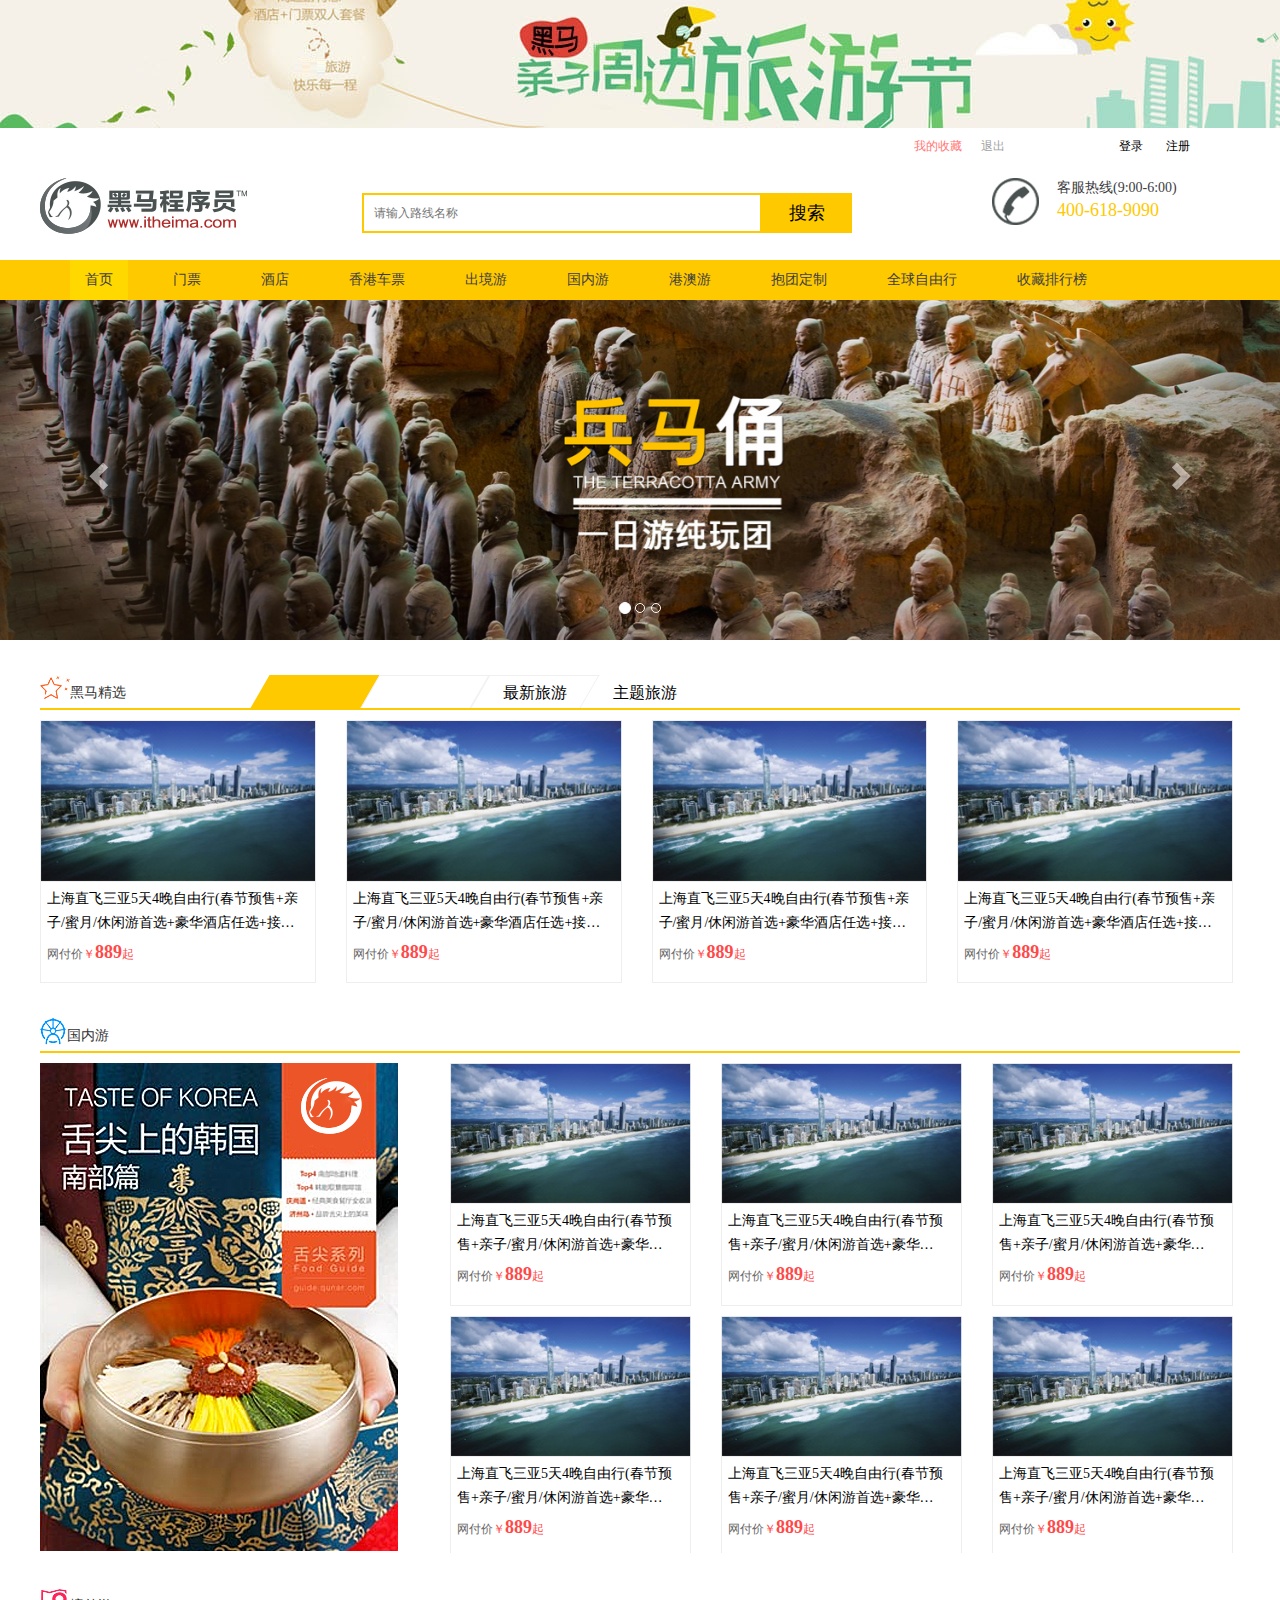
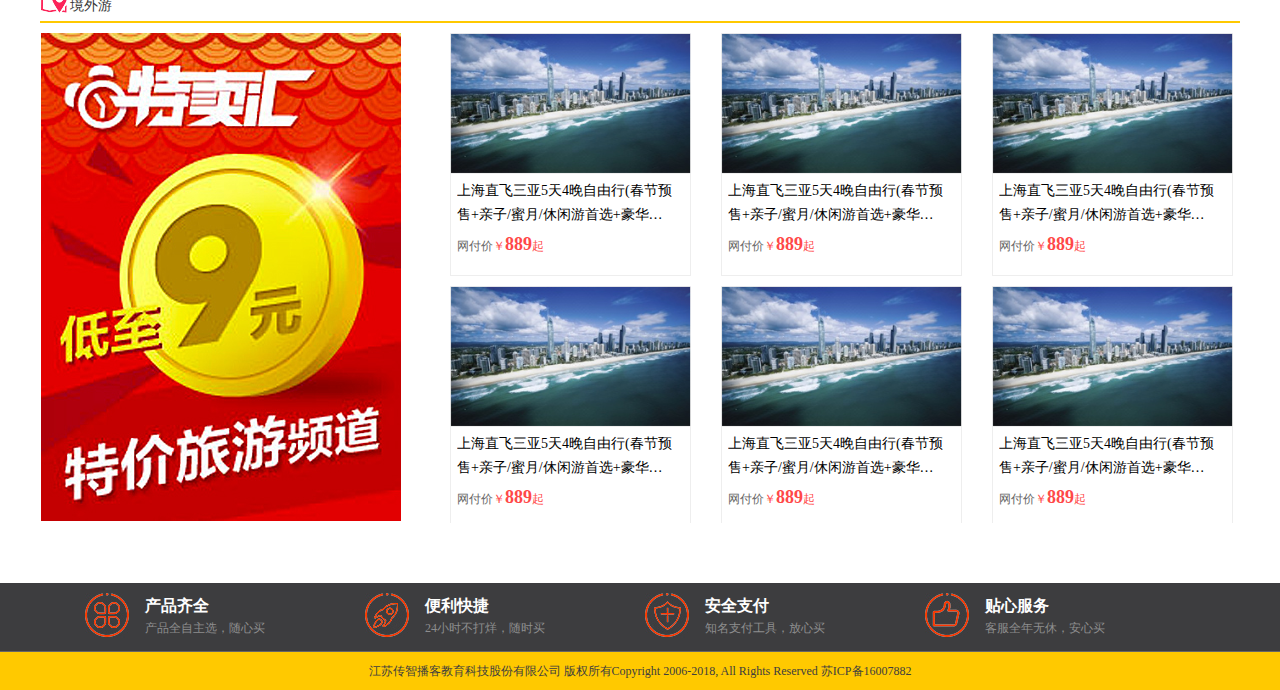
==== src/main/webapp/index.html @ 73dea089 "Initial commit" ====
<!DOCTYPE html>
<html>

<head>
    <meta charset="utf-8">
    <meta http-equiv="X-UA-Compatible" content="IE=edge">
    <meta name="viewport" content="width=device-width, initial-scale=1">
    <title>黑马旅游网</title>
    <!-- Bootstrap -->
    <link href="css/bootstrap.min.css" rel="stylesheet">
    <link rel="stylesheet" type="text/css" href="css/common.css">
    <link rel="stylesheet" type="text/css" href="css/index.css">
	
	<!-- jQuery (necessary for Bootstrap's JavaScript plugins) -->
    <script src="js/jquery-3.3.1.js"></script>
    <!-- Include all compiled plugins (below), or include individual files as needed -->
    <script src="js/bootstrap.min.js"></script>
    <!--导入布局js，共享header和footer-->
    <script type="text/javascript" src="js/include.js"></script>
    <!-- HTML5 shim and Respond.js for IE8 support of HTML5 elements and media queries -->
    <!-- WARNING: Respond.js doesn't work if you view the page via file:// -->
    <!--[if lt IE 9]>
      <script src="https://cdn.bootcss.com/html5shiv/3.7.3/html5shiv.min.js"></script>
      <script src="https://cdn.bootcss.com/respond.js/1.4.2/respond.min.js"></script>
    <![endif]-->
</head>
<body>
	<!--引入头部-->
    <div id="header"></div>
    <!-- banner start-->
    <section id="banner">
        <div id="carousel-example-generic" class="carousel slide" data-ride="carousel" data-interval="2000">
            <!-- Indicators -->
            <ol class="carousel-indicators">
                <li data-target="#carousel-example-generic" data-slide-to="0" class="active"></li>
                <li data-target="#carousel-example-generic" data-slide-to="1"></li>
                <li data-target="#carousel-example-generic" data-slide-to="2"></li>
            </ol>
            <!-- Wrapper for slides -->
            <div class="carousel-inner" role="listbox">
                <div class="item active">
                    <img src="images/banner_1.jpg" alt="">
                </div>
                <div class="item">
                    <img src="images/banner_2.jpg" alt="">
                </div>
                <div class="item">
                    <img src="images/banner_3.jpg" alt="">
                </div>
            </div>
            <!-- Controls -->
            <a class="left carousel-control" href="#carousel-example-generic" role="button" data-slide="prev">
			    <span class="glyphicon glyphicon-chevron-left" aria-hidden="true"></span>
			    <span class="sr-only">Previous</span>
			  </a>
            <a class="right carousel-control" href="#carousel-example-generic" role="button" data-slide="next">
			    <span class="glyphicon glyphicon-chevron-right" aria-hidden="true"></span>
			    <span class="sr-only">Next</span>
			  </a>
        </div>
    </section>
    <!-- banner end-->
    <!-- 旅游 start-->
    <section id="content">
         <!-- 黑马精选start-->
        <section class="hemai_jx">
            <div class="jx_top">
                <div class="jx_tit">
                    <img src="images/icon_5.jpg" alt="">
                    <span>黑马精选</span>
                </div>
                <!-- Nav tabs -->
                <ul class="jx_tabs" role="tablist">
                    <li role="presentation" class="active">
                        <span></span>
                        <a href="#popularity" aria-controls="popularity" role="tab" data-toggle="tab">人气旅游</a>
                    </li>
                    <li role="presentation">
                        <span></span>
                        <a href="#newest" aria-controls="newest" role="tab" data-toggle="tab">最新旅游</a>
                    </li>
                    <li role="presentation">
                        <span></span>
                        <a href="#theme" aria-controls="theme" role="tab" data-toggle="tab">主题旅游</a>
                    </li>
                </ul>
            </div>
            <div class="jx_content">
                <!-- Tab panes -->
                <div class="tab-content">
                    <div role="tabpanel" class="tab-pane active" id="popularity">
                        <div class="row">
                            <div class="col-md-3">
                                <a href="javascript:;">
                                    <img src="images/jiangxuan_4.jpg" alt="">
                                    <div class="has_border">
                                        <h3>上海直飞三亚5天4晚自由行(春节预售+亲子/蜜月/休闲游首选+豪华酒店任选+接送机)</h3>
                                        <div class="price">网付价<em>￥</em><strong>889</strong><em>起</em></div>
                                    </div>
                                </a>
                            </div>
                            <div class="col-md-3">
                                <a href="javascript:;">
                                    <img src="images/jiangxuan_4.jpg" alt="">
                                    <div class="has_border">
                                        <h3>上海直飞三亚5天4晚自由行(春节预售+亲子/蜜月/休闲游首选+豪华酒店任选+接送机)</h3>
                                        <div class="price">网付价<em>￥</em><strong>889</strong><em>起</em></div>
                                    </div>
                                </a>
                            </div>
                            <div class="col-md-3">
                                <a href="javascript:;">
                                    <img src="images/jiangxuan_4.jpg" alt="">
                                    <div class="has_border">
                                        <h3>上海直飞三亚5天4晚自由行(春节预售+亲子/蜜月/休闲游首选+豪华酒店任选+接送机)</h3>
                                        <div class="price">网付价<em>￥</em><strong>889</strong><em>起</em></div>
                                    </div>
                                </a>
                            </div>
                            <div class="col-md-3">
                                <a href="javascript:;">
                                    <img src="images/jiangxuan_4.jpg" alt="">
                                    <div class="has_border">
                                        <h3>上海直飞三亚5天4晚自由行(春节预售+亲子/蜜月/休闲游首选+豪华酒店任选+接送机)</h3>
                                        <div class="price">网付价<em>￥</em><strong>889</strong><em>起</em></div>
                                    </div>
                                </a>
                            </div>
                        </div>
                    </div>
                    <div role="tabpanel" class="tab-pane" id="newest">
                        <div class="row">
                            <div class="col-md-3">
                                <a href="javascript:;">
                                    <img src="images/jiangxuan_1.jpg" alt="">
                                    <div class="has_border">
                                        <h3>上海直飞三亚5天4晚自由行(春节预售+亲子/蜜月/休闲游首选+豪华酒店任选+接送机)</h3>
                                        <div class="price">网付价<em>￥</em><strong>889</strong><em>起</em></div>
                                    </div>
                                </a>
                            </div>
                            <div class="col-md-3">
                                <a href="javascript:;">
                                    <img src="images/jiangxuan_1.jpg" alt="">
                                    <div class="has_border">
                                        <h3>上海直飞三亚5天4晚自由行(春节预售+亲子/蜜月/休闲游首选+豪华酒店任选+接送机)</h3>
                                        <div class="price">网付价<em>￥</em><strong>889</strong><em>起</em></div>
                                    </div>
                                </a>
                            </div>
                            <div class="col-md-3">
                                <a href="javascript:;">
                                    <img src="images/jiangxuan_1.jpg" alt="">
                                    <div class="has_border">
                                        <h3>上海直飞三亚5天4晚自由行(春节预售+亲子/蜜月/休闲游首选+豪华酒店任选+接送机)</h3>
                                        <div class="price">网付价<em>￥</em><strong>889</strong><em>起</em></div>
                                    </div>
                                </a>
                            </div>
                            <div class="col-md-3">
                                <a href="javascript:;">
                                    <img src="images/jiangxuan_1.jpg" alt="">
                                    <div class="has_border">
                                        <h3>上海直飞三亚5天4晚自由行(春节预售+亲子/蜜月/休闲游首选+豪华酒店任选+接送机)</h3>
                                        <div class="price">网付价<em>￥</em><strong>889</strong><em>起</em></div>
                                    </div>
                                </a>
                            </div>
                        </div>
                    </div>
                    <div role="tabpanel" class="tab-pane" id="theme">
                        <div class="row">
                            <div class="col-md-3">
                                <a href="javascript:;">
                                    <img src="images/jiangxuan_2.jpg" alt="">
                                    <div class="has_border">
                                        <h3>上海直飞三亚5天4晚自由行(春节预售+亲子/蜜月/休闲游首选+豪华酒店任选+接送机)</h3>
                                        <div class="price">网付价<em>￥</em><strong>889</strong><em>起</em></div>
                                    </div>
                                </a>
                            </div>
                            <div class="col-md-3">
                                <a href="javascript:;">
                                    <img src="images/jiangxuan_2.jpg" alt="">
                                    <div class="has_border">
                                        <h3>上海直飞三亚5天4晚自由行(春节预售+亲子/蜜月/休闲游首选+豪华酒店任选+接送机)</h3>
                                        <div class="price">网付价<em>￥</em><strong>889</strong><em>起</em></div>
                                    </div>
                                </a>
                            </div>
                            <div class="col-md-3">
                                <a href="javascript:;">
                                    <img src="images/jiangxuan_2.jpg" alt="">
                                    <div class="has_border">
                                        <h3>上海直飞三亚5天4晚自由行(春节预售+亲子/蜜月/休闲游首选+豪华酒店任选+接送机)</h3>
                                        <div class="price">网付价<em>￥</em><strong>889</strong><em>起</em></div>
                                    </div>
                                </a>
                            </div>
                            <div class="col-md-3">
                                <a href="javascript:;">
                                    <img src="images/jiangxuan_2.jpg" alt="">
                                    <div class="has_border">
                                        <h3>上海直飞三亚5天4晚自由行(春节预售+亲子/蜜月/休闲游首选+豪华酒店任选+接送机)</h3>
                                        <div class="price">网付价<em>￥</em><strong>889</strong><em>起</em></div>
                                    </div>
                                </a>
                            </div>
                        </div>
                    </div>
                </div>
            </div>
        </section>
        <!-- 黑马精选end-->
        <!-- 国内游 start-->
        <section class="hemai_jx">
            <div class="jx_top">
                <div class="jx_tit">
                    <img src="images/icon_6.jpg" alt="">
                    <span>国内游</span>
                </div>
            </div>
            <div class="heima_gn">
                <div class="guonei_l">
                    <img src="images/guonei_1.jpg" alt="">
                </div>
                <div class="guone_r">
                    <div class="row">
                        <div class="col-md-4">
                            <a href="route_detail.html">
								<img src="images/jiangxuan_4.jpg" alt="">
								<div class="has_border">
									<h3>上海直飞三亚5天4晚自由行(春节预售+亲子/蜜月/休闲游首选+豪华酒店任选+接送机)</h3>
									<div class="price">网付价<em>￥</em><strong>889</strong><em>起</em></div>									
								</div>
							</a>
                        </div>
                        <div class="col-md-4">
                            <a href="route_detail.html">
								<img src="images/jiangxuan_4.jpg" alt="">
								<div class="has_border">
									<h3>上海直飞三亚5天4晚自由行(春节预售+亲子/蜜月/休闲游首选+豪华酒店任选+接送机)</h3>
									<div class="price">网付价<em>￥</em><strong>889</strong><em>起</em></div>									
								</div>
							</a>
                        </div>
                        <div class="col-md-4">
                            <a href="route_detail.html">
								<img src="images/jiangxuan_4.jpg" alt="">
								<div class="has_border">
									<h3>上海直飞三亚5天4晚自由行(春节预售+亲子/蜜月/休闲游首选+豪华酒店任选+接送机)</h3>
									<div class="price">网付价<em>￥</em><strong>889</strong><em>起</em></div>									
								</div>
							</a>
                        </div>
                        <div class="col-md-4">
                            <a href="route_detail.html">
								<img src="images/jiangxuan_4.jpg" alt="">
								<div class="has_border">
									<h3>上海直飞三亚5天4晚自由行(春节预售+亲子/蜜月/休闲游首选+豪华酒店任选+接送机)</h3>
									<div class="price">网付价<em>￥</em><strong>889</strong><em>起</em></div>									
								</div>
							</a>
                        </div>
                        <div class="col-md-4">
                            <a href="route_detail.html">
									<img src="images/jiangxuan_4.jpg" alt="">
								<div class="has_border">
									<h3>上海直飞三亚5天4晚自由行(春节预售+亲子/蜜月/休闲游首选+豪华酒店任选+接送机)</h3>
									<div class="price">网付价<em>￥</em><strong>889</strong><em>起</em></div>									
								</div>
							</a>
                        </div>
                        <div class="col-md-4">
                            <a href="route_detail.html">
								<img src="images/jiangxuan_4.jpg" alt="">
								<div class="has_border">
									<h3>上海直飞三亚5天4晚自由行(春节预售+亲子/蜜月/休闲游首选+豪华酒店任选+接送机)</h3>
									<div class="price">网付价<em>￥</em><strong>889</strong><em>起</em></div>									
								</div>
							</a>
                        </div>
                    </div>
                </div>
            </div>
        </section>
        <!-- 国内游 end-->
        <!-- 境外游 start-->
        <section class="hemai_jx">
            <div class="jx_top">
                <div class="jx_tit">
                    <img src="images/icon_7.jpg" alt="">
                    <span>境外游</span>
                </div>
            </div>
            <div class="heima_gn">
                <div class="guonei_l">
                    <img src="images/jiangwai_1.jpg" alt="">
                </div>
                <div class="guone_r">
                    <div class="row">
                        <div class="col-md-4">
                            <a href="route_detail.html">
								<img src="images/jiangxuan_4.jpg" alt="">
								<div class="has_border">
									<h3>上海直飞三亚5天4晚自由行(春节预售+亲子/蜜月/休闲游首选+豪华酒店任选+接送机)</h3>
									<div class="price">网付价<em>￥</em><strong>889</strong><em>起</em></div>									
								</div>
							</a>
                        </div>
                        <div class="col-md-4">
                            <a href="route_detail.html">
								<img src="images/jiangxuan_4.jpg" alt="">
								<div class="has_border">
									<h3>上海直飞三亚5天4晚自由行(春节预售+亲子/蜜月/休闲游首选+豪华酒店任选+接送机)</h3>
									<div class="price">网付价<em>￥</em><strong>889</strong><em>起</em></div>									
								</div>
							</a>
                        </div>
                        <div class="col-md-4">
                            <a href="route_detail.html">
								<img src="images/jiangxuan_4.jpg" alt="">
								<div class="has_border">
									<h3>上海直飞三亚5天4晚自由行(春节预售+亲子/蜜月/休闲游首选+豪华酒店任选+接送机)</h3>
									<div class="price">网付价<em>￥</em><strong>889</strong><em>起</em></div>									
								</div>
							</a>
                        </div>
                        <div class="col-md-4">
                            <a href="route_detail.html">
								<img src="images/jiangxuan_4.jpg" alt="">
								<div class="has_border">
									<h3>上海直飞三亚5天4晚自由行(春节预售+亲子/蜜月/休闲游首选+豪华酒店任选+接送机)</h3>
									<div class="price">网付价<em>￥</em><strong>889</strong><em>起</em></div>									
								</div>
							</a>
                        </div>
                        <div class="col-md-4">
                            <a href="route_detail.html">
									<img src="images/jiangxuan_4.jpg" alt="">
								<div class="has_border">
									<h3>上海直飞三亚5天4晚自由行(春节预售+亲子/蜜月/休闲游首选+豪华酒店任选+接送机)</h3>
									<div class="price">网付价<em>￥</em><strong>889</strong><em>起</em></div>									
								</div>
							</a>
                        </div>
                        <div class="col-md-4">
                            <a href="route_detail.html">
								<img src="images/jiangxuan_4.jpg" alt="">
								<div class="has_border">
									<h3>上海直飞三亚5天4晚自由行(春节预售+亲子/蜜月/休闲游首选+豪华酒店任选+接送机)</h3>
									<div class="price">网付价<em>￥</em><strong>889</strong><em>起</em></div>									
								</div>
							</a>
                        </div>
                    </div>
                </div>
            </div>
        </section>
        <!-- 境外游 end-->
    </section>
    <!-- 旅游 end-->
   <!--导入底部-->
    <div id="footer"></div>

</body>
</html>
---- src/main/webapp/css/common.css ----
/*
* @Author: WCM
* @Date:   2018-01-27 15:13:13
* @Last Modified by:   WCM
* @Last Modified time: 2018-01-27 15:17:57
*/

/*css 初始化 */
html, body, ul, li, ol, dl, dd, dt, p, h1, h2, h3, h4, h5, h6, form, fieldset, legend, img {
    margin: 0;
    padding: 0;  
    box-sizing: border-box;
    font-family: '微软雅黑';
}

fieldset, img, input, button {
    border: none;
    padding: 0;
    margin: 0;
    outline-style: none;  /*外面环绕线*/
}

ul, ol {
    list-style: none;
}

input {
    padding-top: 0;
    padding-bottom: 0;
      /*字体的自动识别*/
}
select, input {
    vertical-align: middle;
}

/*输入字居中显示*/
select, input, textarea {
    font-size: 12px;
    margin: 0;
}

textarea {
    resize: none;  /*不可以随意拖动*/
}
img{
    display: block;
}
table {
    border-collapse: collapse; /*合并外连线*/
}

.clearfix:before, .clearfix:after {
    content: "";
    display: table;
    clear: both;
}

.clearfix {
    *zoom: 1; /*IE/7/6*/  /*兼容IE6下的写法*/
}
a {
    text-decoration: none;
}

h1, h2, h3, h4, h5, h6 {
    text-decoration: none;
    font-weight: normal;
    font-size: 100%;
}

/*头部*/

#header {
    width: 100%;
    overflow: hidden;
}

.top_banner {
    width: 1500px;
    height: 128px;
    margin: 0 auto;
}

.shortcut {
    width: 1200px;
    height: 50px;
}

.login_out, .login {  
    height: 50px;
    line-height: 36px;
    float: right;
}

.login {
    width: 205px;
    font-size: 12px;
}
.login a{
    font-size: 12px;
    color: #a1a1a1;
}
.login .collection {
    color: #ff7676;
    margin: 0 16px 0 10px;
}
.login_out a {
    color: #000;
    font-size: 12px;
    margin: 0 10px;
}

.header_wrap {
    widows: 100%;
    overflow: hidden;
}

.topbar {
    width: 1200px;
    overflow: hidden;
    margin: 0 auto;
}

.logo,
.search,
.hottel {
    float: left;
}

.logo a {
    display: inline-block;
}

.search {
    margin: 15px 140px 0 115px;
}

.search_input {
    float: left;
    width: 400px;
    height: 36px;
    border: 2px solid #ffc900;
    padding-left: 10px;
}

.search_input:focus {
    outline: none;
}

.search-button {
    float: left;
    width: 90px;
    height: 40px;
    background: #ffc900;
    text-align: center;
    line-height: 40px;
    color: #000;
    font-size: 18px;
}

::-webkit-input-placeholder {
    /* WebKit browsers */
    font-size: 12px;
}

:-moz-placeholder {
    /* Mozilla Firefox 4 to 18 */
    font-size: 12px;
}

::-moz-placeholder {
    /* Mozilla Firefox 19+ */
    font-size: 12px;
}

:-ms-input-placeholder {
    /* Internet Explorer 10+ */
    font-size: 12x;
}

.hot_pic,
.hot_tel {
    float: left;
}

.hot_pic {
    margin-right: 18px;
}

.hot_time {
    color: #3d3d3f;
    font-size: 14px;
}

.hot_num {
    color: #ffc900;
    font-size: 18px;
}

.navitem {
    width: 100%;
    height: 40px;
    background: #ffc900;
}

.nav {
    width: 1200px;
    margin: 20px auto 0;
}

.nav li {
    float: left;
    margin-left: 30px;
}

.nav li a {
    color: #3d3d3f;
    font-size: 14px;
    display: inline-block;
}

.nav>li>a:focus, .nav>li>a:hover{
    background: none;
}

.nav .nav-active {
    background-color: #ffd800;
}

.nav>li>a {   
    padding: 10px 15px;
}

/*公共页尾*/


/*页尾*/
.fl {
    float: left;
}
#footer {
    width: 100%;
    background: #3d3d3f;
}

.why_select {    
    overflow: hidden;
    margin: 0 auto;
    border-bottom: solid 1px #666;
    padding: 10px 85px;
    font-family: '微软雅黑';
}

.why_select dl {
    float: left;
    margin-bottom: 0;
}

.why_select dd {
    margin: 4px 100px 0 60px;
}

.why_select h1 {
    font-size: 16px;
    color: #fff;
    font-weight: bold;
    margin: 0;
}

.why_select h1.title {
    line-height: 50px;
    padding-right: 25px;
}

.why_select h2 {
    font-size: 12px;
    color: #8d8d8e;
    line-height: 26px;
}

.why_select .icon {
    width: 50px;
    height: 50px;
}



.company {
    width: 100%;
    height: 38px;
    line-height: 38px;
    background: #ffc900;
    color: #3d3d3f;
    text-align: center;
    font-size: 12px;
}


/*分页样式*/
.pageNum {
    width: 100%;
    overflow: hidden;
}


.pageNum ul li {
  width: 40px;
  height: 40px;
  float: left;
  border: 1px solid #eee;
  margin-right: 10px;
  text-align: center;
  line-height: 40px;
}
.pageNum ul li.curPage {
    background-color: #ffc900;
}
.pageNum ul li a {
  width: 100%;
  height: 100%;
  color: #000;
  font-size: 14px;
}
.pageNum ul .threeword {
  width: 75px;
}
---- src/main/webapp/css/index.css ----
.search_input {
	height: 40px;
}
/*黑马精选*/
#content {
	margin-bottom: 60px;
}
.hemai_jx{
	width: 1200px;
	overflow: hidden;
	margin: 0 auto;
}
.jx_top{
	width: 1200px;
	height: 35px;
	line-height: 35px;
	margin: 0 auto;
}

.jx_top {
	margin-top: 35px;
	border-bottom: 2px solid #ffc900;
}
.jx_tit, .jx_tabs {
	float: left;
	
}
.jx_tit {
	width:100px;
	height: 35px;
	line-height: 35px;
}
.jx_tit img{
	vertical-align: top;
	float: left;
}
.jx_tabs {
	list-style: none;
	margin-bottom: 0;
	height: 35px;
	margin-left: 120px;
}
.jx_tabs li {
	float: left;
	height: 35px;
	position: relative;			
}
.jx_tabs li span{
	display: inline-block;
    width: 110px;
    height: 33px;  
    border: 1px solid #f0f0f0;
    border-bottom: none;
    transform: skew(-30deg);
}
.jx_tabs li a{
	width: 110px;
    height: 35px;
    line-height: 35px;
    text-align: center;
    position: absolute;
    top: 0px;
    z-index: 99;
    text-decoration: none;
    color: #000;
    font-size: 16px;
}
.jx_tabs .active span {
	background: #ffc900;
	border:none;
}
.jx_tabs .active a{
	  color: #fff;
}


.jx_content .row, .guone_r .row {
    margin-right: -8px;
}
.jx_content a, .guone_r a{
	text-decoration: none;
	display: block;	
}
.jx_content .has_border, .guone_r .has_border{		
	border: 1px solid #eee;
	padding: 0 6px;
}
.jx_content h3, .guone_r h3 {
	margin: 5px 0;
    padding-right: 11px;
    font-size: 14px;
    color: #000;
    line-height: 24px;   
    overflow: hidden;
    font-weight: normal;
    background-color: #fff;
    display: -webkit-box;
    -webkit-box-orient: vertical;
    -webkit-line-clamp: 2;
    overflow: hidden;
}
.jx_content img, .guone_r .row img {
	display: block;
    width: 100%;
}
.price {
	font-size: 12px;
	color: #666;
	padding-bottom: 17px;
}
.price em {
    font-size: 12px;
    font-style: normal;
    color: #ff4848;
}
.price strong {
    font-size: 18px;
    color: #ff4848;
}
.tab-content {
	margin-top: 10px;
}



/*国内游*/


.heima_gn{
	width: 100%;
    overflow: hidden;
}
.guonei_l, 
.guone_r {
	float: left;
}
.guonei_l {
	width:360px;
	height: 490px;
	margin-right: 50px;
	margin-top: 10px;
}
.guone_r {
	width:790px;
	height: 490px;
}
.guone_r .row>div {
	margin-top: 10px;
}


.fl {
	float: left;
	
}
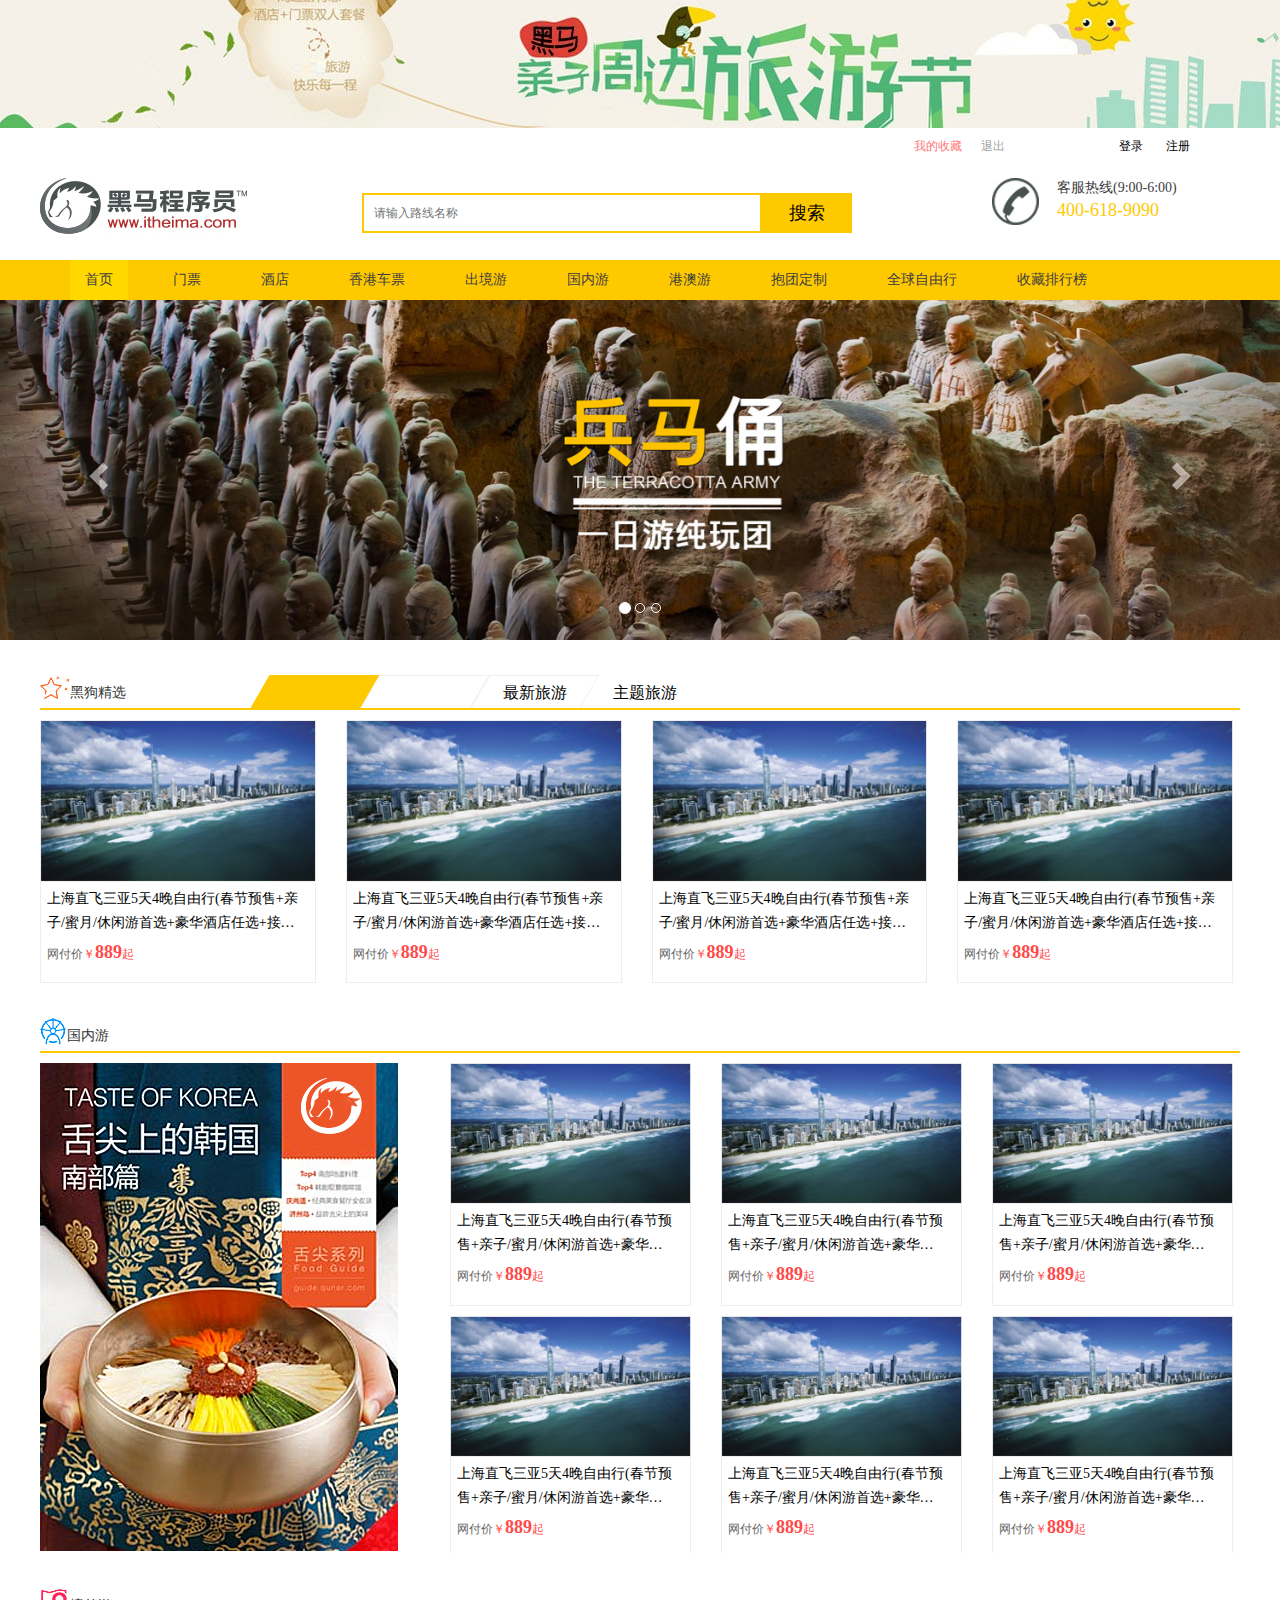
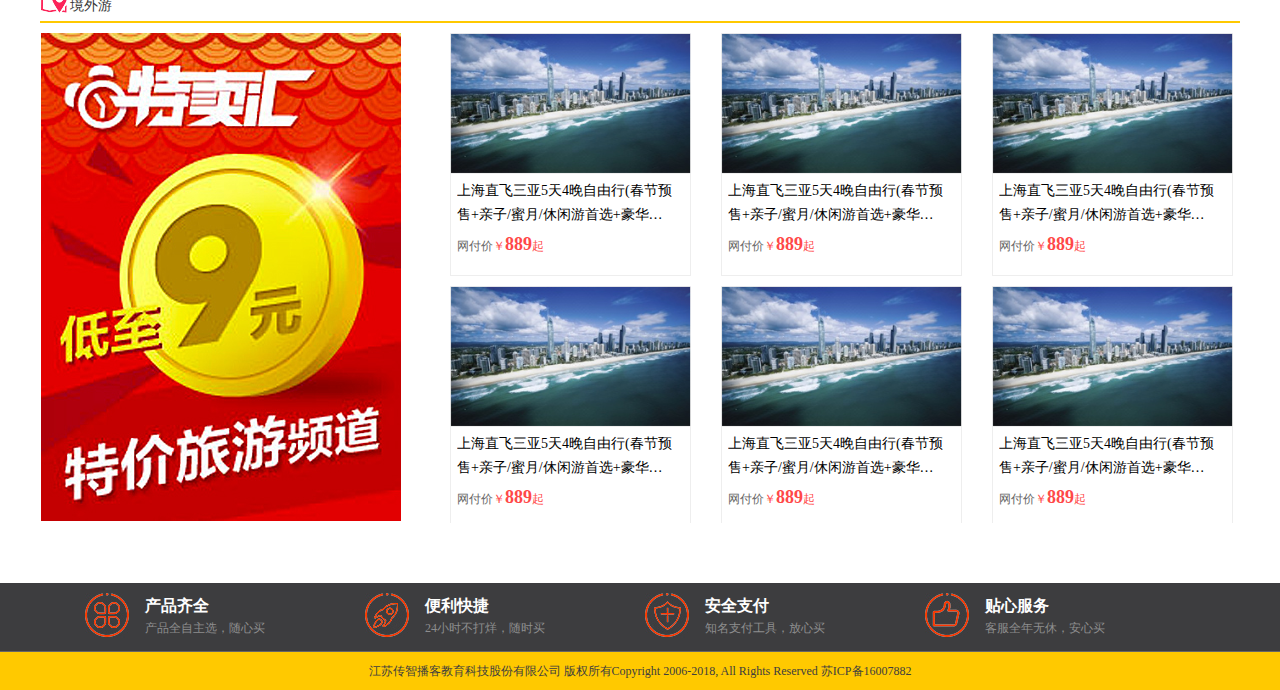
==== commit 235b966b: "增加退出页" ====
--- a/src/main/webapp/index.html
+++ b/src/main/webapp/index.html
@@ -5,7 +5,7 @@
     <meta charset="utf-8">
     <meta http-equiv="X-UA-Compatible" content="IE=edge">
     <meta name="viewport" content="width=device-width, initial-scale=1">
-    <title>黑马旅游网</title>
+    <title>黑狗旅游网</title>
     <!-- Bootstrap -->
     <link href="css/bootstrap.min.css" rel="stylesheet">
     <link rel="stylesheet" type="text/css" href="css/common.css">
@@ -67,7 +67,7 @@
             <div class="jx_top">
                 <div class="jx_tit">
                     <img src="images/icon_5.jpg" alt="">
-                    <span>黑马精选</span>
+                    <span>黑狗精选</span>
                 </div>
                 <!-- Nav tabs -->
                 <ul class="jx_tabs" role="tablist">
